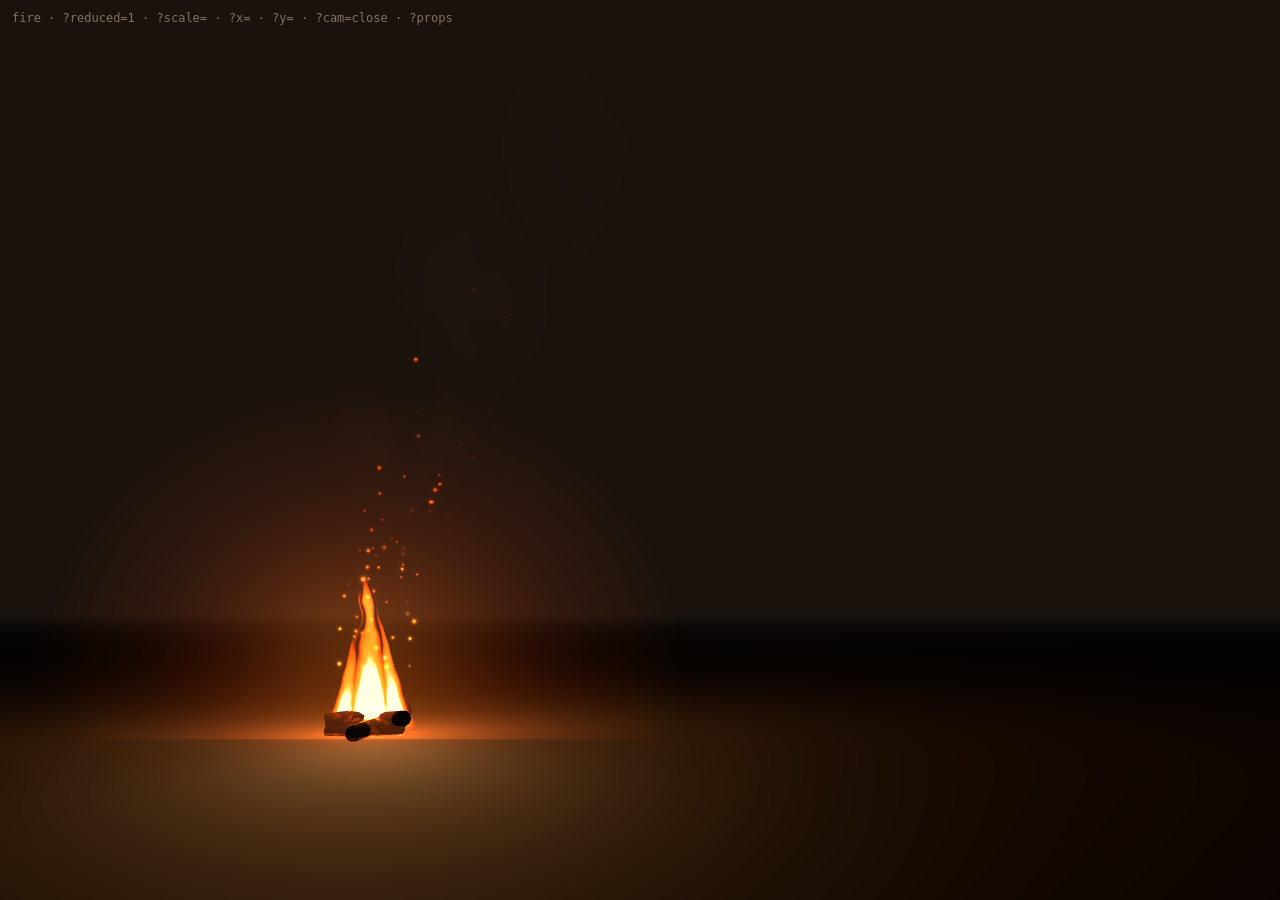
==== dev/fire.html @ df0c76fa "Phase 1b checkpoint: three.js scene core, fire module, strings and sky in progress Handover point af" ====
<!DOCTYPE html>
<html lang="en">
<head>
  <meta charset="utf-8">
  <meta name="viewport" content="width=device-width, initial-scale=1">
  <title>Iskry dev: fire</title>
  <link rel="stylesheet" href="../css/tokens.css">
  <style>
    html, body { margin: 0; height: 100%; background: var(--night); overflow: hidden; }
    canvas { display: block; }
    #hud { position: fixed; left: 12px; top: 10px; font: 12px/1.4 monospace; color: var(--muted); opacity: .7; }
  </style>
  <script type="importmap">
    { "imports": { "three": "../vendor/three/three.module.js", "three/addons/": "../vendor/three/addons/" } }
  </script>
</head>
<body>
  <div id="hud">fire · ?reduced=1 · ?scale= · ?x= · ?y= · ?cam=close · ?props</div>
  <script type="module">
    import * as THREE from 'three';
    import { createFire } from '../js/scene/fire.js';

    window.__errors = [];
    window.addEventListener('error', (e) => window.__errors.push(String(e.message)));

    const q = new URLSearchParams(location.search);
    const css = getComputedStyle(document.documentElement);
    const readToken = (name, fallback) => {
      const v = css.getPropertyValue(name).trim();
      if (!v) return fallback;
      const n = parseFloat(v);
      return typeof fallback === 'number' && Number.isFinite(n) ? n : v;
    };

    const renderer = new THREE.WebGLRenderer({ antialias: true, alpha: true });
    renderer.outputColorSpace = THREE.SRGBColorSpace; renderer.toneMapping = THREE.NoToneMapping;
    renderer.setPixelRatio(Math.min(2, devicePixelRatio));
    renderer.setSize(innerWidth, innerHeight);
    renderer.setClearColor(new THREE.Color(readToken('--night', '#1a120d')));
    document.body.appendChild(renderer.domElement);

    const scene = new THREE.Scene();
    const camera = new THREE.PerspectiveCamera(40, innerWidth / innerHeight, 0.1, 300);
    if (q.get('cam') === 'close') { camera.position.set(0, 1.1, 2.5); camera.lookAt(0, 0.8, -2); }
    else { camera.position.set(0, 1.6, 12); camera.lookAt(0, 4.1, -10); }
    scene.fog = new THREE.Fog(new THREE.Color(readToken('--night', '#1a120d')), 20, 90);

    // stand-in ground and a few props to see the light fall-off
    const ground = new THREE.Mesh(new THREE.PlaneGeometry(200, 200),
      new THREE.MeshStandardMaterial({ color: 0x2a1a10, roughness: 1 }));
    ground.rotation.x = -Math.PI / 2;
    scene.add(ground);
    scene.add(new THREE.HemisphereLight(0x2a2030, 0x120a06, 0.35));
    if (q.has('props')) for (let i = -2; i <= 2; i++) {
      const s = new THREE.Mesh(new THREE.SphereGeometry(0.4, 24, 16), new THREE.MeshStandardMaterial({ color: 0xd8c8b0, roughness: .8 }));
      s.position.set(i * 3, 0.4, -2 + Math.abs(i) * 1.5 - 3); scene.add(s);
    }

    const ctx = { scene, camera, renderer, reducedMotion: q.has('reduced') || matchMedia('(prefers-reduced-motion: reduce)').matches, readToken };
    const fire = createFire(ctx, {
      position: new THREE.Vector3(parseFloat(q.get('x') ?? -3), parseFloat(q.get('y') || 0), -2),
      scale: parseFloat(q.get('scale') || 1),
    });
    window.fire = fire; window.__dev = { THREE, scene, camera, renderer, ctx, createFire };

    addEventListener('resize', () => {
      renderer.setSize(innerWidth, innerHeight);
      camera.aspect = innerWidth / innerHeight; camera.updateProjectionMatrix();
      fire.resize(innerWidth, innerHeight);
    });

    // frame timing for measurement
    window.__fireMs = [];
    const t0 = performance.now(); let last = t0;
    let tOffset = parseFloat(q.get('t') || 0);
    renderer.setAnimationLoop(() => {
      const now = performance.now(), dt = (now - last) / 1000, t = (now - t0) / 1000 + tOffset; last = now;
      const a = performance.now();
      fire.update(t, dt);
      window.__fireMs.push(performance.now() - a);
      if (window.__fireMs.length > 600) window.__fireMs.shift();
      renderer.render(scene, camera);
    });
  </script>
</body>
</html>
---- css/tokens.css ----
/*
  OWNER: director. Builder agents read these tokens and do not edit this file.

  CONTRACT
  - Every color, font, size, duration and easing in main.css comes from here.
  - JS reads motion and density tokens with
      getComputedStyle(document.documentElement).getPropertyValue("--name")
    at init, and again when (prefers-reduced-motion: reduce) changes.
  - Units: durations in ms, speeds in px per second, lengths in px or rem, world
    distances in metres, factors and counts unitless. parseFloat() works on all of them.
  - Colors that WebGL modules read (ctx.readToken) are 6-digit hex.
*/

:root {
  /* --- Night: warm and dark, never pure black --- */
  --night-deep: #130d0a;      /* top of the sky */
  --night: #1a120d;           /* main background */
  --night-warm: #26180f;      /* lower sky, near the fire */
  --night-haze: #3a2214;      /* horizon haze just above the glow */
  --fog: #2b1a10;             /* warm fog that far things sink into (sky.js may override) */

  /* --- Fire and glow --- */
  --fire-core: #ffb45a;       /* brightest part of the glow */
  --fire: #f0842c;            /* body of the glow */
  --fire-deep: #b8481a;       /* outer edge of the glow */
  --glow-soft: rgba(240, 132, 44, 0.22);   /* wide ambient halo */
  --glow-strong: rgba(255, 180, 90, 0.55); /* halo of a hovered or caught word */

  /* --- Words and text --- */
  --ember: #f2a54a;           /* a word at rest */
  --ember-bright: #ffd9a0;    /* a word hovered, focused or caught */
  --ember-dim: #a8642c;       /* embers and dim accents */
  --gold: #ffe08a;            /* golden words (Phase 2) */
  --cream: #f4e6d0;           /* main text on the card */
  --muted: #b39a82;           /* English text, secondary */
  --string: rgba(244, 230, 208, 0.10);        /* guitar-string line at rest */
  --string-bright: rgba(255, 217, 160, 0.38); /* string while shivering */
  --focus-ring: #ffd9a0;

  /* --- Card --- */
  --card-bg: #2a1b12;
  --card-bg-raised: #33221a;  /* family chips, hover fills */
  --card-border: rgba(242, 165, 74, 0.28);
  --card-shadow: 0 24px 60px rgba(8, 4, 2, 0.6), 0 0 80px rgba(240, 132, 44, 0.12);
  --backdrop: rgba(19, 13, 10, 0.45);
  --card-width: 22rem;
  --card-radius: 14px;
  --card-pad: 1.75rem;
  --card-gap: 28px;           /* distance between the caught word and the card */
  --card-margin: 16px;        /* minimum distance from the viewport edge */

  /* --- Fonts --- */
  --font-pl: "Fraunces", "Iowan Old Style", "Palatino Linotype", Georgia, serif;
  --font-en: "Lora", "Iowan Old Style", Georgia, serif; /* use with font-style: italic */

  /* --- Type sizes --- */
  --size-spark-min: 1.2rem;   /* floor: the farthest words are never smaller than this */
  --size-spark-max: 2.75rem;  /* a word at --depth-near; farther words shrink with distance */
  --size-card-word: 2.75rem;
  --size-card-respelling: 1.05rem;
  --size-card-meaning: 1.3rem;
  --size-card-example: 1.05rem;
  --size-small: 0.875rem;     /* labels, family chips, example translation */
  --weight-pl: 400;
  --weight-pl-strong: 500;
  --leading: 1.5;
  --tracking-label: 0.08em;

  /* --- Easings --- */
  --ease-in-out: cubic-bezier(0.45, 0, 0.25, 1);    /* default: gentle both ends */
  --ease-out-soft: cubic-bezier(0.22, 0.8, 0.3, 1); /* things arriving */
  --ease-in-soft: cubic-bezier(0.6, 0, 0.8, 0.3);   /* things leaving */
  --ease-drift: cubic-bezier(0.37, 0, 0.63, 1);     /* sine-like, for sway and flicker */
  --ease-pluck: cubic-bezier(0.2, 0.9, 0.3, 1);     /* fast attack, long decay */

  /* --- Durations (ms) --- */
  --dur-hover: 600ms;         /* slowing and brightening on hover or focus */
  --dur-pluck: 520ms;         /* vibration after a click; word:catch fires when it ends */
  --dur-shiver: 900ms;        /* a string settling after a word crosses it */
  --dur-card-open: 420ms;
  --dur-card-close: 320ms;
  --dur-card-swap: 220ms;     /* card content crossfade when switching to a related word */
  --dur-fade-in: 2400ms;      /* the first words appearing when the page opens */
  --dur-flicker: 4200ms;      /* one firelight flicker cycle */

  /* --- Wind and drift (read by scene.js) --- */
  --wind-speed: 44;           /* px per second for the nearest words at mean wind; far words
                                 move slower by perspective (same wind, farther away) */
  --wind-gust: 0.28;          /* 0..1, how much the wind strength wanders around its mean */
  --wind-direction: 1;        /* 1 blows left to right, -1 right to left */
  --bob-amplitude: 11;        /* px, peak vertical float of the nearest words */
  --bob-period-min: 7000ms;
  --bob-period-max: 13000ms;
  --fade-edge: 0.15;          /* fraction of the width over which a word fades in or out */
  --hover-slow-factor: 0.2;   /* speed multiplier while hovered or focused */
  --pluck-amplitude: 5;       /* px, first swing of the (vertical) vibration */
  --pluck-cycles: 7;          /* swings within --dur-pluck, decaying */
  --shiver-amplitude: 3;      /* px, string displacement when a word crosses it */
  --flicker-strength: 0.12;   /* 0..1, how much the firelight varies */

  /* --- Depth (metres from the camera, read by scene.js) --- */
  --depth-near: 10;           /* the nearest words: largest, brightest, fastest */
  --depth-far: 26;            /* the farthest words: smallest, dimmest, slowest */
  --fog-word-tint: 0.3;       /* 0..1, how far the farthest words sink into the fog color */
  --fog-word-alpha: 0.9;      /* opacity of the farthest words (nearest are 1) */

  /* --- Camera --- */
  --camera-fov: 40;           /* degrees, vertical */
  --camera-parallax: 0.3;     /* metres the camera slides when the pointer crosses the screen */
  --camera-breath: 0.09;      /* metres, slow breathing drift */

  /* --- Density --- */
  --words-min: 15;            /* spawn sooner when fewer than this are on screen */
  --words-max: 25;            /* never more than this on screen */
  --strings-count: 6;         /* guitar strings across the night */

  /* --- Layers --- */
  --z-world: 1;
  --z-words: 2;
  --z-card: 10;
}

@media (prefers-reduced-motion: reduce) {
  :root {
    --dur-hover: 1ms;
    --dur-pluck: 0ms;
    --dur-shiver: 0ms;
    --dur-card-open: 120ms;   /* opacity only, no movement */
    --dur-card-close: 120ms;
    --dur-card-swap: 1ms;
    --dur-fade-in: 1200ms;
    --wind-speed: 12;
    --wind-gust: 0;
    --bob-amplitude: 0;
    --camera-parallax: 0;
    --camera-breath: 0;
    --pluck-amplitude: 0;
    --pluck-cycles: 0;
    --shiver-amplitude: 0;
    --flicker-strength: 0;
    --words-min: 10;
    --words-max: 14;
  }
}
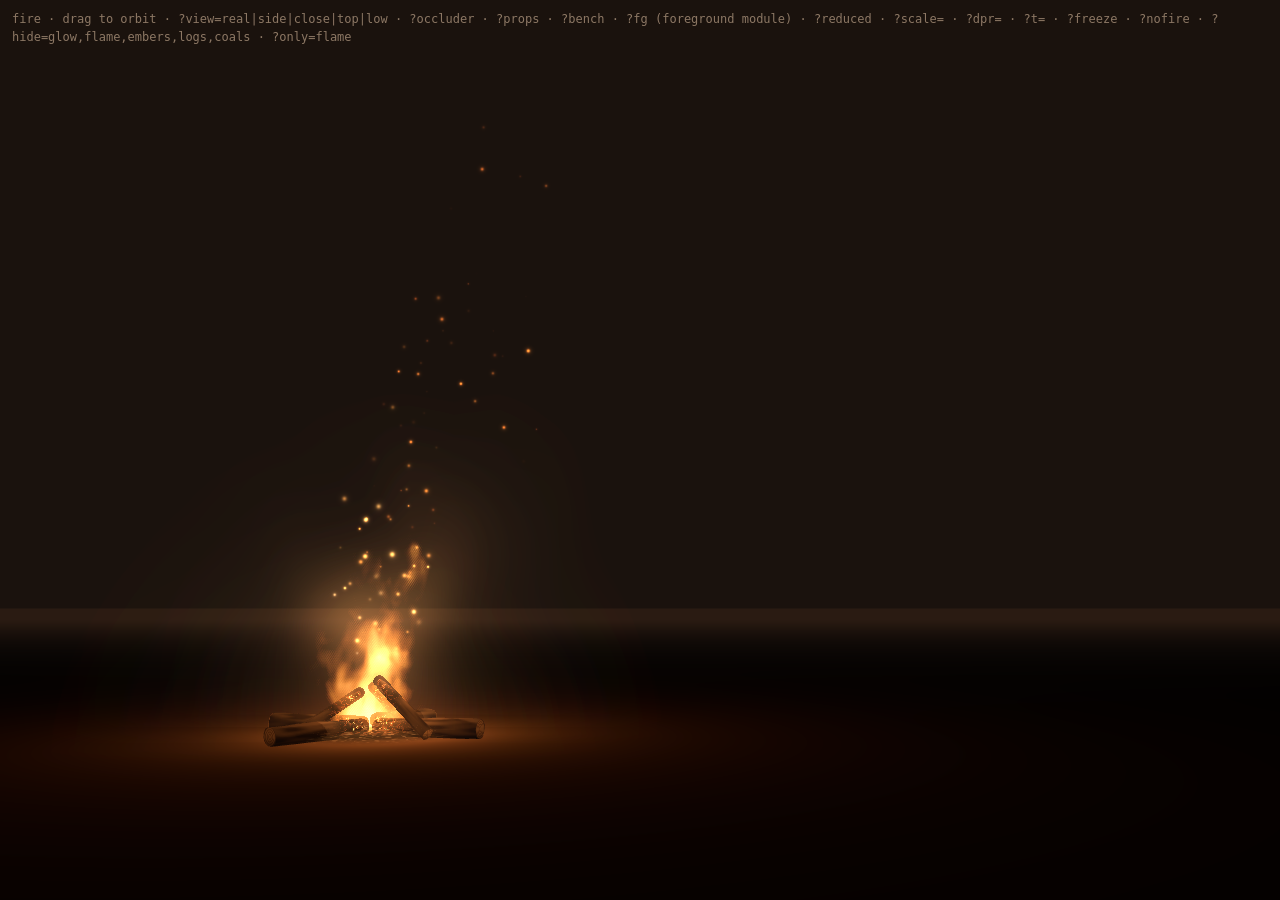
==== commit f5d671c3: "Fire: volumetric depth-correct glow, ray-marched flame, 3D logs and coals, physical point light plus" ====
--- a/dev/fire.html
+++ b/dev/fire.html
@@ -8,21 +8,42 @@
   <style>
     html, body { margin: 0; height: 100%; background: var(--night); overflow: hidden; }
     canvas { display: block; }
-    #hud { position: fixed; left: 12px; top: 10px; font: 12px/1.4 monospace; color: var(--muted); opacity: .7; }
+    #hud { position: fixed; left: 12px; top: 10px; font: 12px/1.5 monospace; color: var(--muted); opacity: .75; pointer-events: none; }
   </style>
   <script type="importmap">
     { "imports": { "three": "../vendor/three/three.module.js", "three/addons/": "../vendor/three/addons/" } }
   </script>
 </head>
 <body>
-  <div id="hud">fire · ?reduced=1 · ?scale= · ?x= · ?y= · ?cam=close · ?props</div>
+  <div id="hud">fire · drag to orbit · ?view=real|side|close|top|low · ?occluder · ?props · ?bench · ?fg (foreground module)
+    · ?reduced · ?scale= · ?dpr= · ?t= · ?freeze · ?nofire · ?hide=glow,flame,embers,logs,coals · ?only=flame<br><span id="ms"></span></div>
   <script type="module">
     import * as THREE from 'three';
     import { createFire } from '../js/scene/fire.js';
+    import { FIRE as FIRE_POS, BENCH } from '../js/scene/layout.js';
+
+    // a tiny orbit (drag: orbit, wheel: dolly), no addon needed
+    class Orbit {
+      constructor(cam, el) {
+        this.cam = cam; this.target = new THREE.Vector3(); this.sph = new THREE.Spherical();
+        let down = null;
+        el.addEventListener('pointerdown', (e) => { down = [e.clientX, e.clientY]; el.setPointerCapture(e.pointerId); });
+        el.addEventListener('pointerup', () => { down = null; });
+        el.addEventListener('pointermove', (e) => {
+          if (!down) return;
+          this.sph.theta -= (e.clientX - down[0]) * 0.005; this.sph.phi -= (e.clientY - down[1]) * 0.005;
+          this.sph.phi = Math.min(Math.PI - 0.05, Math.max(0.05, this.sph.phi));
+          down = [e.clientX, e.clientY]; this.apply();
+        });
+        el.addEventListener('wheel', (e) => { this.sph.radius *= Math.exp(e.deltaY * 0.001); this.apply(); }, { passive: true });
+      }
+      sync() { this.sph.setFromVector3(this.cam.position.clone().sub(this.target)); this.apply(); }
+      apply() { this.cam.position.setFromSpherical(this.sph).add(this.target); this.cam.lookAt(this.target); }
+      update() {}
+    }
 
     window.__errors = [];
     window.addEventListener('error', (e) => window.__errors.push(String(e.message)));
-
     const q = new URLSearchParams(location.search);
     const css = getComputedStyle(document.documentElement);
     const readToken = (name, fallback) => {
@@ -32,54 +53,148 @@
       return typeof fallback === 'number' && Number.isFinite(n) ? n : v;
     };
 
-    const renderer = new THREE.WebGLRenderer({ antialias: true, alpha: true });
+    const renderer = new THREE.WebGLRenderer({ antialias: true, alpha: true, powerPreference: 'high-performance' });
     renderer.outputColorSpace = THREE.SRGBColorSpace; renderer.toneMapping = THREE.NoToneMapping;
-    renderer.setPixelRatio(Math.min(2, devicePixelRatio));
+    renderer.setPixelRatio(parseFloat(q.get('dpr')) || Math.min(2, devicePixelRatio));
     renderer.setSize(innerWidth, innerHeight);
     renderer.setClearColor(new THREE.Color(readToken('--night', '#1a120d')));
     document.body.appendChild(renderer.domElement);
 
+    const FIRE = new THREE.Vector3(FIRE_POS.x, FIRE_POS.y, FIRE_POS.z), SCALE = parseFloat(q.get('scale') || 1.3);
     const scene = new THREE.Scene();
-    const camera = new THREE.PerspectiveCamera(40, innerWidth / innerHeight, 0.1, 300);
-    if (q.get('cam') === 'close') { camera.position.set(0, 1.1, 2.5); camera.lookAt(0, 0.8, -2); }
-    else { camera.position.set(0, 1.6, 12); camera.lookAt(0, 4.1, -10); }
-    scene.fog = new THREE.Fog(new THREE.Color(readToken('--night', '#1a120d')), 20, 90);
-
-    // stand-in ground and a few props to see the light fall-off
+    const camera = new THREE.PerspectiveCamera(40, innerWidth / innerHeight, 0.1, 450);
+    scene.fog = new THREE.Fog(new THREE.Color('#2a1b12'), 14, 72);   // what sky.js suggests at night
+
+    // views: the real camera, and off-axis ones around the fire
+    const VIEWS = {
+      real: [[0, 1.6, 12], [0, 4.1, -10]],
+      side: [[5.5, 1.3, -1.2], [-3, 1.1, -2]],
+      close: [[-1.6, 1.0, 1.4], [-3, 0.7, -2]],
+      top: [[-1.0, 6.5, 3.5], [-3, 0.5, -2]],
+      low: [[-3.3, 0.35, 3.2], [-3, 1.0, -2]],
+      back: [[-6.5, 1.8, -8.5], [-3, 1.0, -2]],
+    };
+    const view = VIEWS[q.get('view')] ? q.get('view') : 'real';
+    camera.position.fromArray(VIEWS[view][0]);
+    const controls = new Orbit(camera, renderer.domElement);
+    controls.target.fromArray(VIEWS[view][1]);
+    controls.sync();
+
+    // stand-in ground (lit, like the foreground's ground cover will be) and props
     const ground = new THREE.Mesh(new THREE.PlaneGeometry(200, 200),
-      new THREE.MeshStandardMaterial({ color: 0x2a1a10, roughness: 1 }));
+      new THREE.MeshLambertMaterial({ color: 0x3a2a1e }));
     ground.rotation.x = -Math.PI / 2;
     scene.add(ground);
-    scene.add(new THREE.HemisphereLight(0x2a2030, 0x120a06, 0.35));
+    scene.add(new THREE.HemisphereLight(0x1c1a26, 0x0a0705, 0.5));
+    const pale = new THREE.MeshLambertMaterial({ color: 0xcdbca4 });
+    const wood = new THREE.MeshLambertMaterial({ color: 0x6a4a30 });
     if (q.has('props')) for (let i = -2; i <= 2; i++) {
-      const s = new THREE.Mesh(new THREE.SphereGeometry(0.4, 24, 16), new THREE.MeshStandardMaterial({ color: 0xd8c8b0, roughness: .8 }));
-      s.position.set(i * 3, 0.4, -2 + Math.abs(i) * 1.5 - 3); scene.add(s);
+      const s = new THREE.Mesh(new THREE.SphereGeometry(0.4, 24, 16), pale);
+      s.position.set(FIRE.x + i * 3, 0.4, FIRE.z - 3 + Math.abs(i) * 1.5); scene.add(s);
+    }
+    if (q.has('bench') || q.has('props')) {   // the foreground's log bench, just beyond the fire
+      const b = new THREE.Mesh(new THREE.CylinderGeometry(BENCH.radius, BENCH.radius, BENCH.length, 16), wood);
+      b.geometry.rotateZ(Math.PI / 2); b.rotation.y = -Math.atan2(BENCH.dirZ, BENCH.dirX); b.position.set(BENCH.x, BENCH.radius + 0.05, BENCH.z); scene.add(b);
+    }
+    if (q.has('occluder')) {    // a fence post and rail between the camera and the fire
+      const post = new THREE.Mesh(new THREE.BoxGeometry(0.16, 1.5, 0.16), wood);
+      post.position.set(FIRE.x + 0.35, 0.75, FIRE.z + 3.2); scene.add(post);
+      const rail = new THREE.Mesh(new THREE.BoxGeometry(2.6, 0.12, 0.1), wood);
+      rail.position.set(FIRE.x + 0.6, 0.9, FIRE.z + 3.2); scene.add(rail);
+      const ball = new THREE.Mesh(new THREE.SphereGeometry(0.45, 24, 16), pale);
+      ball.position.set(FIRE.x - 1.2, 0.45, FIRE.z + 1.9); scene.add(ball);
     }
 
     const ctx = { scene, camera, renderer, reducedMotion: q.has('reduced') || matchMedia('(prefers-reduced-motion: reduce)').matches, readToken };
-    const fire = createFire(ctx, {
-      position: new THREE.Vector3(parseFloat(q.get('x') ?? -3), parseFloat(q.get('y') || 0), -2),
-      scale: parseFloat(q.get('scale') || 1),
-    });
-    window.fire = fire; window.__dev = { THREE, scene, camera, renderer, ctx, createFire };
+    if (q.has('fg')) {
+      try {
+        const { createForeground } = await import('../js/scene/foreground.js');
+        window.fg = createForeground(ctx, { firePosition: FIRE.clone(), wind: 0.25 });
+        ground.visible = false;
+      } catch (e) { console.warn(e); }
+    }
+    let fire = null;
+    if (!q.has('nofire')) fire = createFire(ctx, { position: FIRE.clone(), scale: SCALE, wind: 0.25 });
+    if (fire && q.get('hide')) for (const n of q.get('hide').split(',')) { const c = fire.group.getObjectByName('fire-' + n); if (c) c.visible = false; }
+    if (fire && q.get('only')) for (const c of fire.group.children) if (!c.isLight && c.name !== 'fire-' + q.get('only')) c.visible = false;
+    window.fire = fire; window.__dev = { THREE, scene, camera, renderer, ctx, createFire, controls, VIEWS };
 
     addEventListener('resize', () => {
       renderer.setSize(innerWidth, innerHeight);
       camera.aspect = innerWidth / innerHeight; camera.updateProjectionMatrix();
-      fire.resize(innerWidth, innerHeight);
+      if (fire) fire.resize(innerWidth, innerHeight);
     });
 
-    // frame timing for measurement
-    window.__fireMs = [];
-    const t0 = performance.now(); let last = t0;
-    let tOffset = parseFloat(q.get('t') || 0);
+    // GPU timing: alternate frames with the fire shown and hidden (timer queries if available)
+    const gl = renderer.getContext();
+    const tq = gl.getExtension('EXT_disjoint_timer_query_webgl2');
+    const gpu = { on: [], off: [], cpu: [] };
+    window.__gpu = gpu;
+    let pending = [];
+    const avg = (a) => a.length ? a.reduce((s, x) => s + x, 0) / a.length : NaN;
+    window.__fireGpuMs = () => ({ ext: !!tq, on: avg(gpu.on), off: avg(gpu.off), fire: avg(gpu.on) - avg(gpu.off), cpuUpdate: avg(gpu.cpu), n: gpu.on.length });
+
+    // burst benchmark: N renders inside one timer query, fire alone vs the same with the fire hidden
+    window.__bench = (n = 30) => new Promise((res) => {
+      if (!tq || !fire) return res(null);
+      const others = scene.children.filter((c) => c !== fire.group && c.visible);
+      const run = (show) => {
+        for (const c of others) c.visible = false;
+        fire.group.visible = show;
+        const qq = gl.createQuery();
+        gl.beginQuery(tq.TIME_ELAPSED_EXT, qq);
+        for (let i = 0; i < n; i++) renderer.render(scene, camera);
+        gl.endQuery(tq.TIME_ELAPSED_EXT);
+        for (const c of others) c.visible = true;
+        fire.group.visible = true;
+        return qq;
+      };
+      const pairs = [];
+      for (let k = 0; k < 5; k++) pairs.push([run(true), run(false)]);
+      const poll = () => {
+        if (!pairs.every(([a, b]) => gl.getQueryParameter(a, gl.QUERY_RESULT_AVAILABLE) && gl.getQueryParameter(b, gl.QUERY_RESULT_AVAILABLE))) return setTimeout(poll, 50);
+        const ms = pairs.map(([a, b]) => (gl.getQueryParameter(a, gl.QUERY_RESULT) - gl.getQueryParameter(b, gl.QUERY_RESULT)) / 1e6 / n);
+        pairs.forEach(([a, b]) => { gl.deleteQuery(a); gl.deleteQuery(b); });
+        ms.sort((x, y) => x - y);
+        res({ fireMsPerFrame: ms, median: ms[2], px: [renderer.domElement.width, renderer.domElement.height] });
+      };
+      poll();
+    });
+
+    const t0 = performance.now(); let last = t0, frameNo = 0;
+    const tOffset = parseFloat(q.get('t') || 0);
     renderer.setAnimationLoop(() => {
-      const now = performance.now(), dt = (now - last) / 1000, t = (now - t0) / 1000 + tOffset; last = now;
-      const a = performance.now();
-      fire.update(t, dt);
-      window.__fireMs.push(performance.now() - a);
-      if (window.__fireMs.length > 600) window.__fireMs.shift();
+      const now = performance.now(), dt = (now - last) / 1000; last = now;
+      const t = q.has('freeze') ? tOffset : (now - t0) / 1000 + tOffset;
+      controls.update();
+      if (fire) {
+        const a = performance.now();
+        fire.update(t, dt);
+        gpu.cpu.push(performance.now() - a); if (gpu.cpu.length > 300) gpu.cpu.shift();
+      }
+      if (window.fg) window.fg.update(t, dt);
+      const measure = tq && fire && window.__measure;
+      const hide = measure && (frameNo & 1);
+      if (fire) fire.group.visible = !hide;
+      let qu = null;
+      if (measure) { qu = gl.createQuery(); gl.beginQuery(tq.TIME_ELAPSED_EXT, qu); }
       renderer.render(scene, camera);
+      if (qu) { gl.endQuery(tq.TIME_ELAPSED_EXT); pending.push([qu, hide]); }
+      if (fire) fire.group.visible = true;
+      pending = pending.filter(([qq, h]) => {
+        if (!gl.getQueryParameter(qq, gl.QUERY_RESULT_AVAILABLE)) return true;
+        if (!gl.getParameter(tq.GPU_DISJOINT_EXT)) {
+          const ms = gl.getQueryParameter(qq, gl.QUERY_RESULT) / 1e6;
+          const arr = h ? gpu.off : gpu.on; arr.push(ms); if (arr.length > 240) arr.shift();
+        }
+        gl.deleteQuery(qq);
+        return false;
+      });
+      frameNo++;
+      if (frameNo % 30 === 0 && window.__measure) {
+        const r = window.__fireGpuMs();
+        document.getElementById('ms').textContent = `gpu frame ${r.on.toFixed(2)} ms, fire ${r.fire.toFixed(2)} ms`;
+      }
     });
   </script>
 </body>
